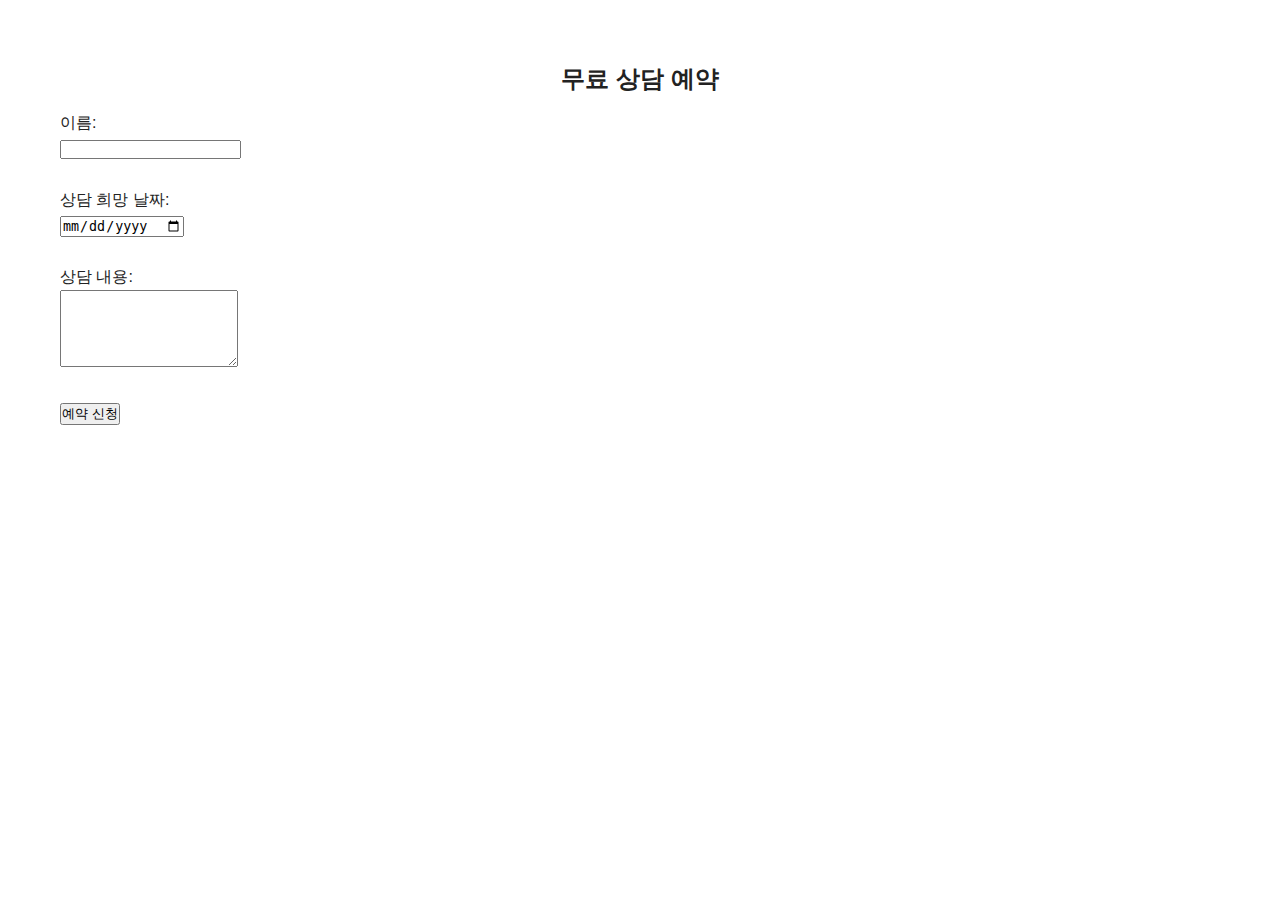
==== reserve.html @ 546d7deb "글자정렬등 오전것 전부 업데이트" ====
<!DOCTYPE html>
<html lang="ko">
<head>
  <meta charset="UTF-8" />
  <meta name="viewport" content="width=device-width, initial-scale=1.0"/>
  <title>상담 예약하기</title>
  <link rel="stylesheet" href="style.css" />
</head>
<body>
  <section>
    <h2>무료 상담 예약</h2>
    <form action="mailto:contact@parklaw.co.kr" method="POST" enctype="text/plain">
      <label for="name">이름:</label><br>
      <input type="text" id="name" name="name" required><br><br>
      <label for="date">상담 희망 날짜:</label><br>
      <input type="date" id="date" name="date" required><br><br>
      <label for="message">상담 내용:</label><br>
      <textarea id="message" name="message" rows="5" required></textarea><br><br>
      <button type="submit">예약 신청</button>
    </form>
  </section>
</body>
</html>
---- style.css ----
* {
  margin: 0;
  padding: 0;
  box-sizing: border-box;
}

body {
  font-family: 'Noto Sans KR', sans-serif;
  line-height: 1.6;
  color: #222;
  background-color: #fff;
}

h1, h2, h3 {
  font-weight: 700;
  margin-bottom: 0.5em;
  text-align: center;
}

a {
  text-decoration: none;
  color: inherit;
}

section {
  padding: 60px 20px;
  max-width: 1200px;
  margin: 0 auto;
}

img {
  max-width: 100%;
  height: auto;
  border-radius: 8px;
}

.hero {
  display: flex;
  flex-wrap: wrap;
  align-items: center;
  justify-content: center;
  background-color: #f9f9f9;
  padding: 60px 20px;
  max-width: 1200px;
  margin: 0 auto;
  text-align: center;
}

.hero-content {
  flex: 1 1 500px;
  padding: 20px;
}

.hero-content h1 {
  font-size: 2.8rem;
  margin-bottom: 20px;
}

.hero-content p {
  font-size: 1.1rem;
  margin-bottom: 30px;
}

.hero-image {
  flex: 1 1 400px;
  text-align: center;
  padding: 20px;
}

.buttons {
  display: flex;
  flex-wrap: wrap;
  gap: 12px;
  justify-content: center;
}

.btn {
  display: inline-block;
  padding: 12px 20px;
  font-weight: bold;
  border-radius: 5px;
  border: none;
  background-color: #444;
  color: #fff;
  transition: background-color 0.3s ease;
}

.btn.primary {
  background-color: #000;
}

.btn:hover {
  background-color: #777;
}

.intro-content {
  display: flex;
  flex-wrap: wrap;
  gap: 40px;
  align-items: flex-start;
  justify-content: center;
  text-align: center;
}

.intro-content img {
  flex: 1 1 300px;
  max-width: 300px;
}

.bio {
  flex: 2 1 500px;
  text-align: center;
}

.bio h3 {
  margin-top: 20px;
  font-size: 1.2rem;
  font-weight: bold;
  text-align: center;
}

.bio ul {
  padding-left: 0;
  list-style-position: inside;
  text-align: left;
}

.services {
  background-color: #f5f5f5;
  text-align: center;
}

.service-list {
  display: flex;
  flex-wrap: wrap;
  justify-content: center;
  gap: 30px;
  margin-top: 40px;
}

.service {
  flex: 1 1 300px;
  background-color: #fff;
  padding: 20px;
  border-radius: 10px;
  box-shadow: 0 2px 8px rgba(0, 0, 0, 0.05);
}

.service h3 {
  margin-bottom: 10px;
}

.contact {
  background-color: #222;
  color: #fff;
  text-align: center;
}

.contact-boxes {
  display: flex;
  flex-wrap: wrap;
  gap: 20px;
  justify-content: center;
  margin-top: 30px;
}

.contact-box {
  flex: 1 1 300px;
  background-color: #eee;
  color: #000;
  padding: 20px;
  border-radius: 8px;
}

footer {
  text-align: center;
  padding: 20px;
  background-color: #111;
  color: #ccc;
  font-size: 0.9rem;
}

/* 반응형 */
@media (max-width: 768px) {
  .hero {
    flex-direction: column;
  }

  .hero-content,
  .hero-image {
    padding: 0;
  }

  .intro-content {
    flex-direction: column;
    align-items: center;
    text-align: center;
  }

  .bio {
    text-align: center;
  }

  .bio ul {
    text-align: left;
  }

  .buttons {
    flex-direction: column;
    gap: 10px;
    align-items: center;
  }

  .btn {
    width: 90%;
    max-width: 300px;
  }
}
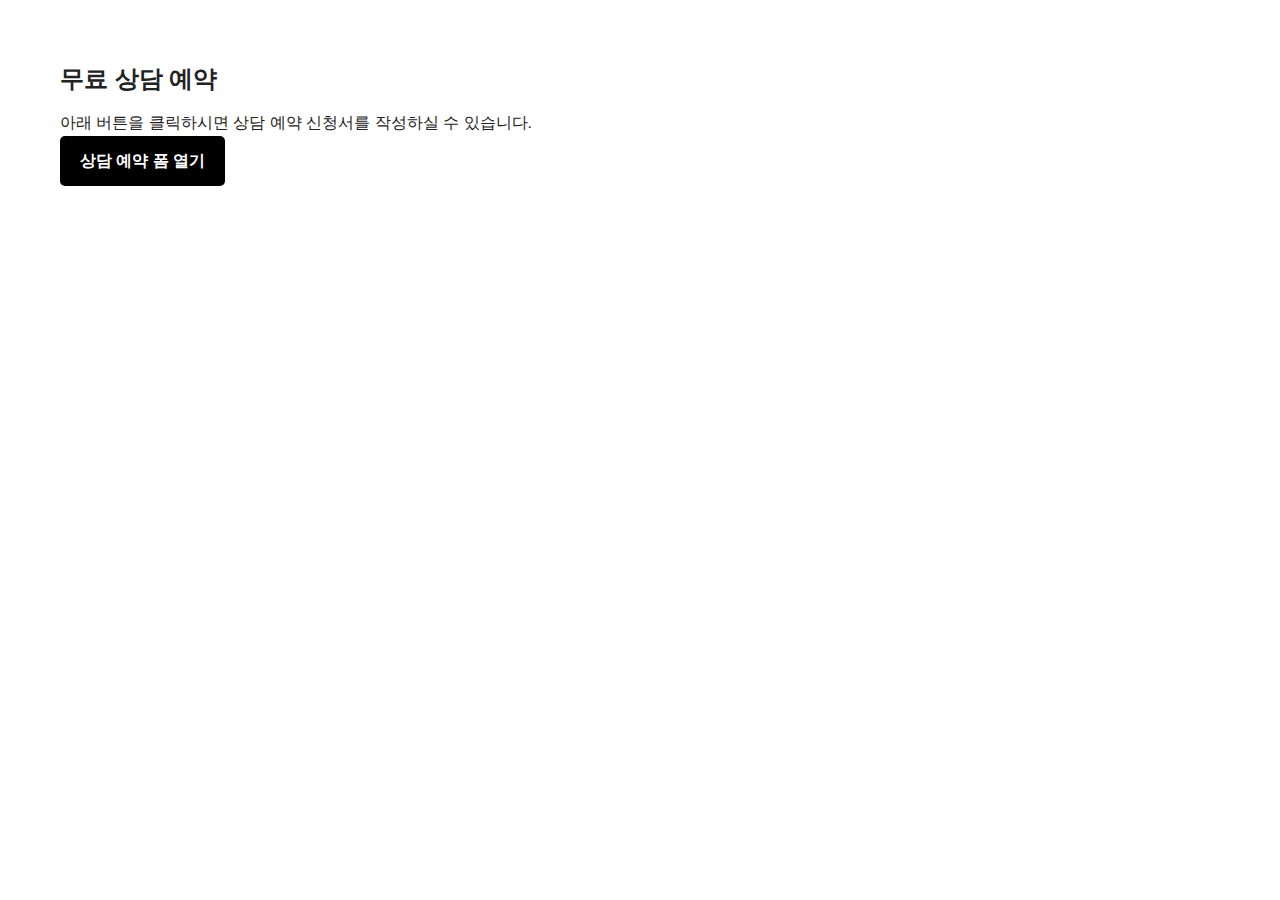
==== commit e9267b02: "예약 설문지" ====
--- a/reserve.html
+++ b/reserve.html
@@ -9,15 +9,10 @@
 <body>
   <section>
     <h2>무료 상담 예약</h2>
-    <form action="mailto:contact@parklaw.co.kr" method="POST" enctype="text/plain">
-      <label for="name">이름:</label><br>
-      <input type="text" id="name" name="name" required><br><br>
-      <label for="date">상담 희망 날짜:</label><br>
-      <input type="date" id="date" name="date" required><br><br>
-      <label for="message">상담 내용:</label><br>
-      <textarea id="message" name="message" rows="5" required></textarea><br><br>
-      <button type="submit">예약 신청</button>
-    </form>
+    <p>아래 버튼을 클릭하시면 상담 예약 신청서를 작성하실 수 있습니다.</p>
+    <a href="https://docs.google.com/forms/d/1OkSZYaWmOw71CTOT9BZpVR_B-6O6Cjj_1kUZI_k71B4/viewform" target="_blank" class="btn primary">
+      상담 예약 폼 열기
+    </a>
   </section>
 </body>
-</html>+</html>
--- a/style.css
+++ b/style.css
@@ -15,7 +15,6 @@
 h1, h2, h3 {
   font-weight: 700;
   margin-bottom: 0.5em;
-  text-align: center;
 }
 
 a {
@@ -100,7 +99,7 @@
   gap: 40px;
   align-items: flex-start;
   justify-content: center;
-  text-align: center;
+  text-align: left;
 }
 
 .intro-content img {
@@ -110,19 +109,21 @@
 
 .bio {
   flex: 2 1 500px;
-  text-align: center;
+  display: flex;
+  flex-direction: column;
+  align-items: flex-start;
 }
 
 .bio h3 {
   margin-top: 20px;
   font-size: 1.2rem;
   font-weight: bold;
-  text-align: center;
+  text-align: left;
 }
 
 .bio ul {
-  padding-left: 0;
-  list-style-position: inside;
+  padding-left: 20px;
+  list-style-position: outside;
   text-align: left;
 }
 
@@ -195,11 +196,11 @@
   .intro-content {
     flex-direction: column;
     align-items: center;
-    text-align: center;
+    text-align: left;
   }
 
   .bio {
-    text-align: center;
+    align-items: flex-start;
   }
 
   .bio ul {
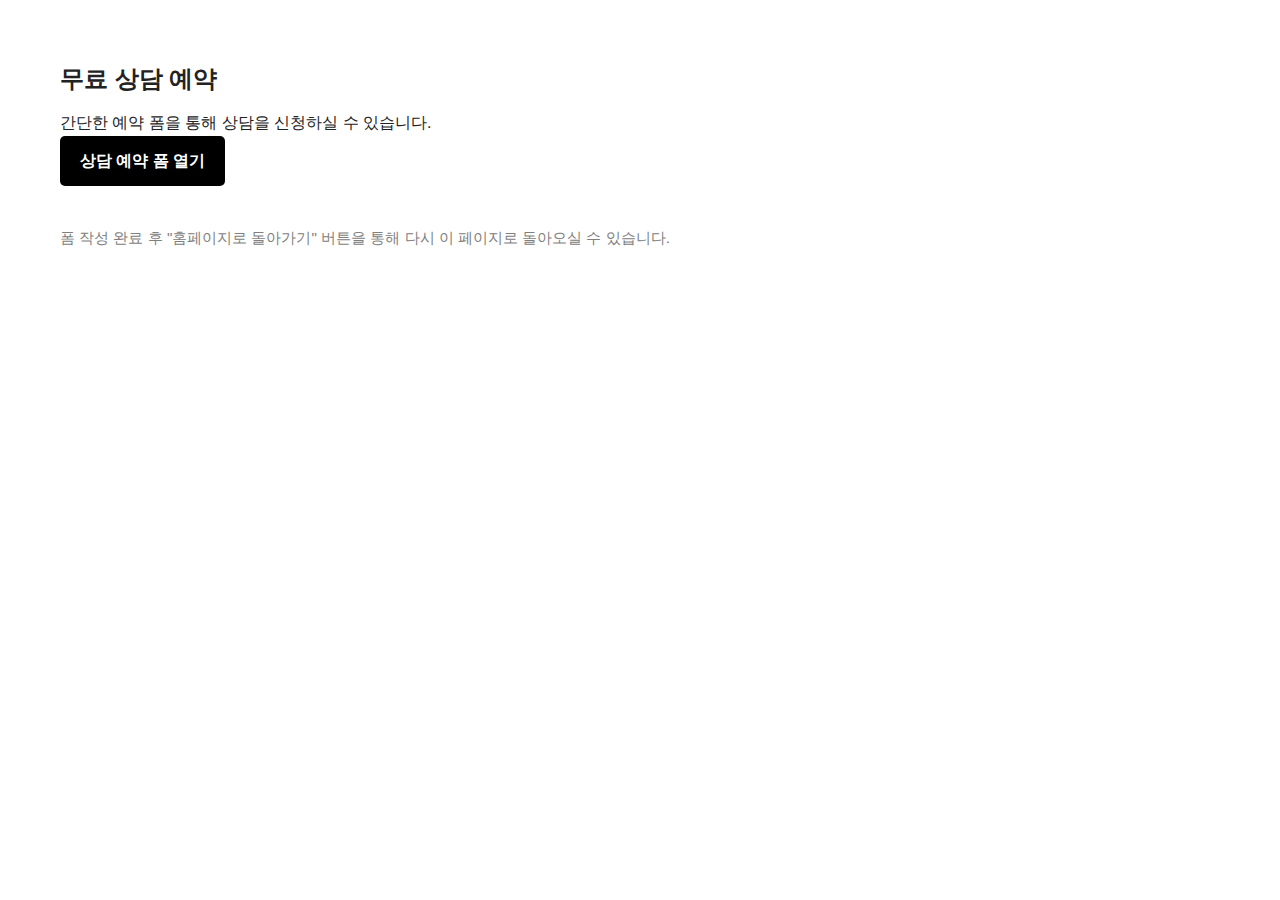
==== commit f2ee210f: "예약상담접수후 홈페이지 복귀" ====
--- a/reserve.html
+++ b/reserve.html
@@ -9,10 +9,13 @@
 <body>
   <section>
     <h2>무료 상담 예약</h2>
-    <p>아래 버튼을 클릭하시면 상담 예약 신청서를 작성하실 수 있습니다.</p>
+    <p>간단한 예약 폼을 통해 상담을 신청하실 수 있습니다.</p>
     <a href="https://docs.google.com/forms/d/1OkSZYaWmOw71CTOT9BZpVR_B-6O6Cjj_1kUZI_k71B4/viewform" target="_blank" class="btn primary">
       상담 예약 폼 열기
     </a>
+    <p style="margin-top: 40px; font-size: 0.95rem; color: gray;">
+      폼 작성 완료 후 "홈페이지로 돌아가기" 버튼을 통해 다시 이 페이지로 돌아오실 수 있습니다.
+    </p>
   </section>
 </body>
 </html>
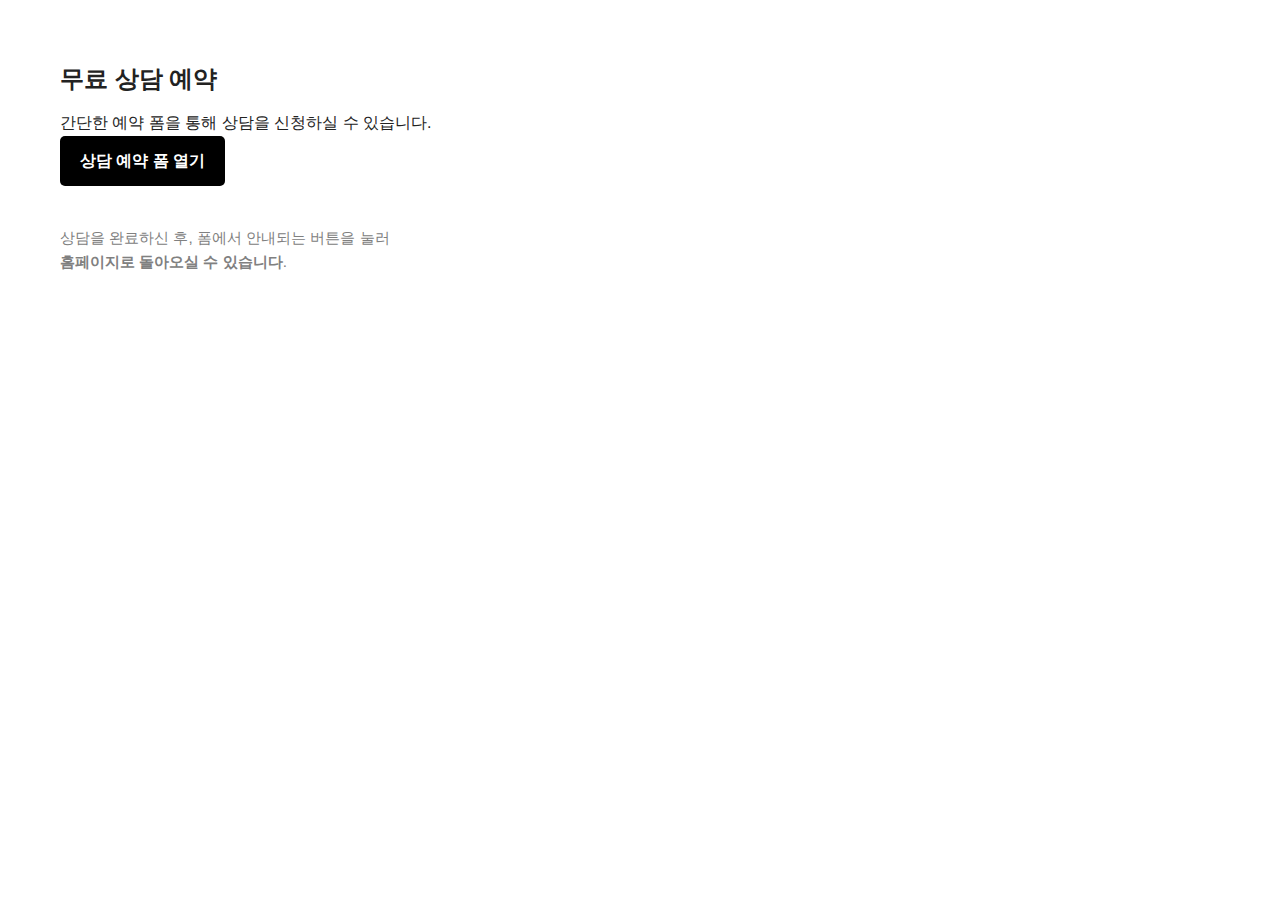
==== commit cafa9212: "응답후 com 으로 복귀" ====
--- a/reserve.html
+++ b/reserve.html
@@ -14,7 +14,8 @@
       상담 예약 폼 열기
     </a>
     <p style="margin-top: 40px; font-size: 0.95rem; color: gray;">
-      폼 작성 완료 후 "홈페이지로 돌아가기" 버튼을 통해 다시 이 페이지로 돌아오실 수 있습니다.
+      상담을 완료하신 후, 폼에서 안내되는 버튼을 눌러<br>
+      <strong><a href="https://pangyolaw.com">홈페이지로 돌아오실 수 있습니다</a></strong>.
     </p>
   </section>
 </body>
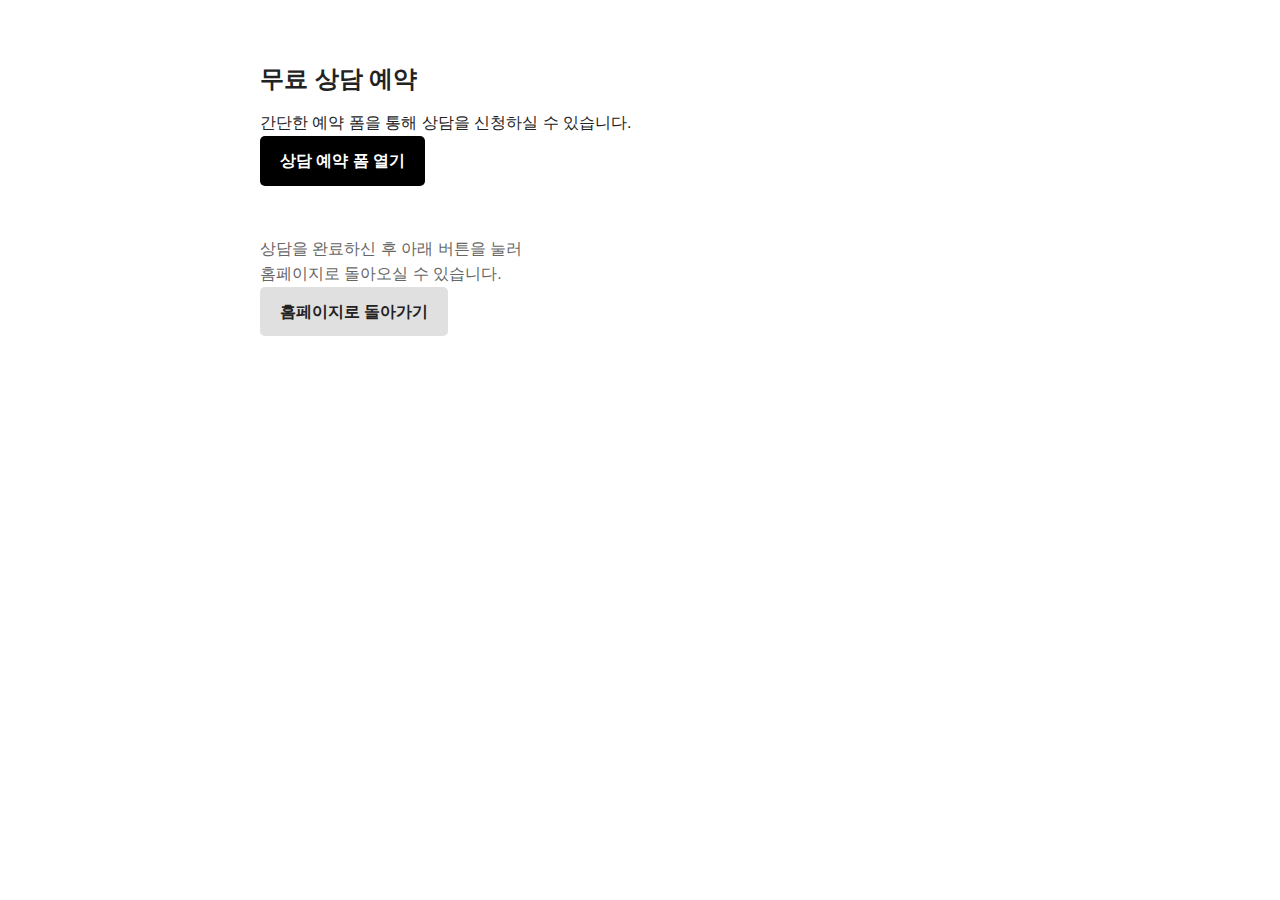
==== commit 2393f344: "상담후 홈페이지 복귀 글자정렬" ====
--- a/reserve.html
+++ b/reserve.html
@@ -7,16 +7,19 @@
   <link rel="stylesheet" href="style.css" />
 </head>
 <body>
-  <section>
+  <section style="max-width: 800px; margin: 0 auto; text-align: left;">
     <h2>무료 상담 예약</h2>
     <p>간단한 예약 폼을 통해 상담을 신청하실 수 있습니다.</p>
     <a href="https://docs.google.com/forms/d/1OkSZYaWmOw71CTOT9BZpVR_B-6O6Cjj_1kUZI_k71B4/viewform" target="_blank" class="btn primary">
       상담 예약 폼 열기
     </a>
-    <p style="margin-top: 40px; font-size: 0.95rem; color: gray;">
-      상담을 완료하신 후, 폼에서 안내되는 버튼을 눌러<br>
-      <strong><a href="https://pangyolaw.com">홈페이지로 돌아오실 수 있습니다</a></strong>.
-    </p>
+
+    <div style="margin-top: 50px;">
+      <p style="color: #666;">상담을 완료하신 후 아래 버튼을 눌러<br>홈페이지로 돌아오실 수 있습니다.</p>
+      <a href="https://pangyolaw.com" class="btn" style="background-color: #e0e0e0; color: #222; font-weight: bold;">
+        홈페이지로 돌아가기
+      </a>
+    </div>
   </section>
 </body>
 </html>
